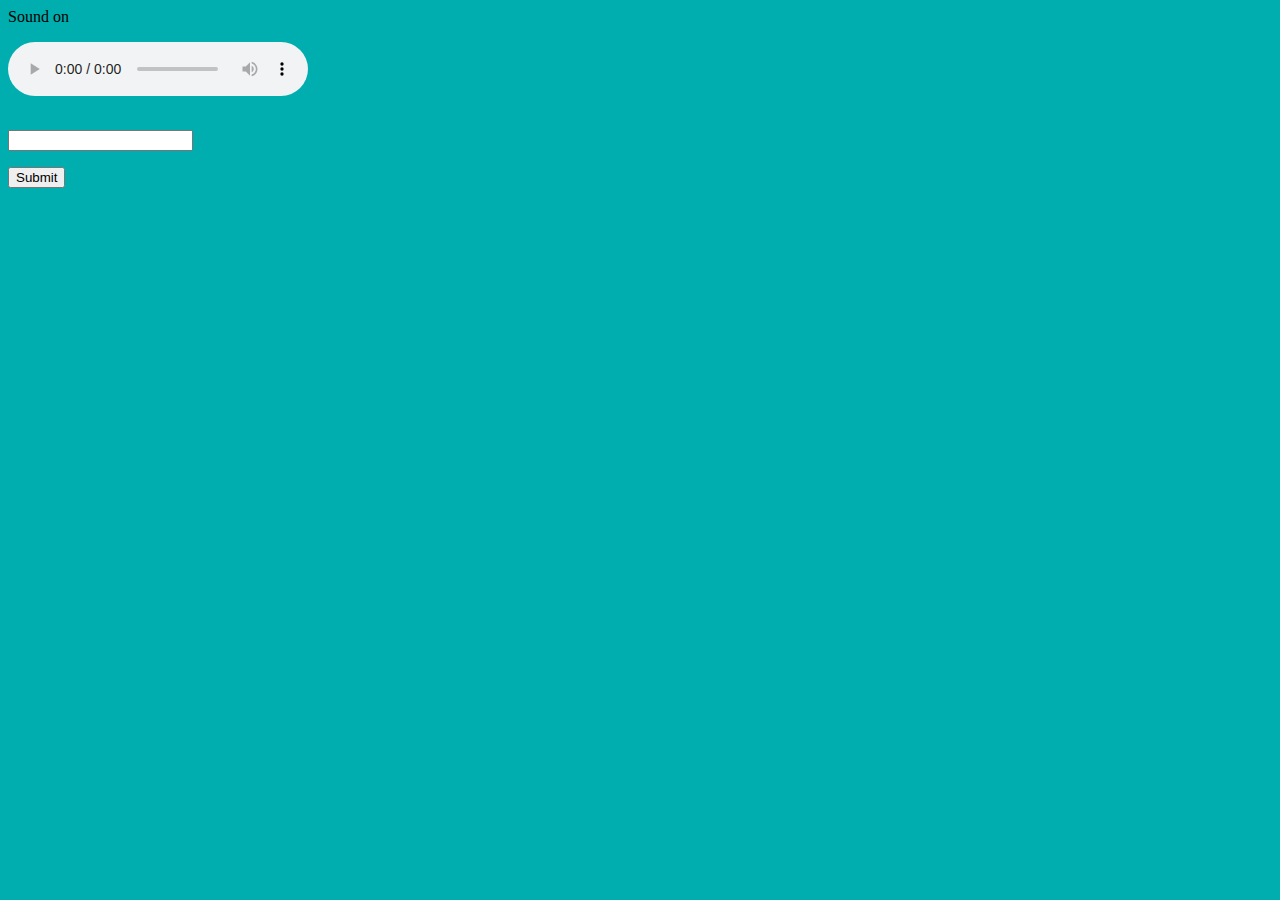
==== step1.html @ 71fe09ca "New files" ====
<html>
<head>
    <meta charset="utf-8">
    <link rel="stylesheet" href="styles.css">
</head>
<body bgcolor="00AEAF">

<p class='text'>
    Sound on
</p>
<audio controls>
    <source src="./Pics/Kasta.mp3">
    <p>Ваш браузер не поддерживает аудио</p>
</audio>
<br>
<br>
<form action="http://localhost:3000/" method="post">
    <p><input name="login"></p>
    <p><input type="submit"></p>
</form>

</body>
</html>
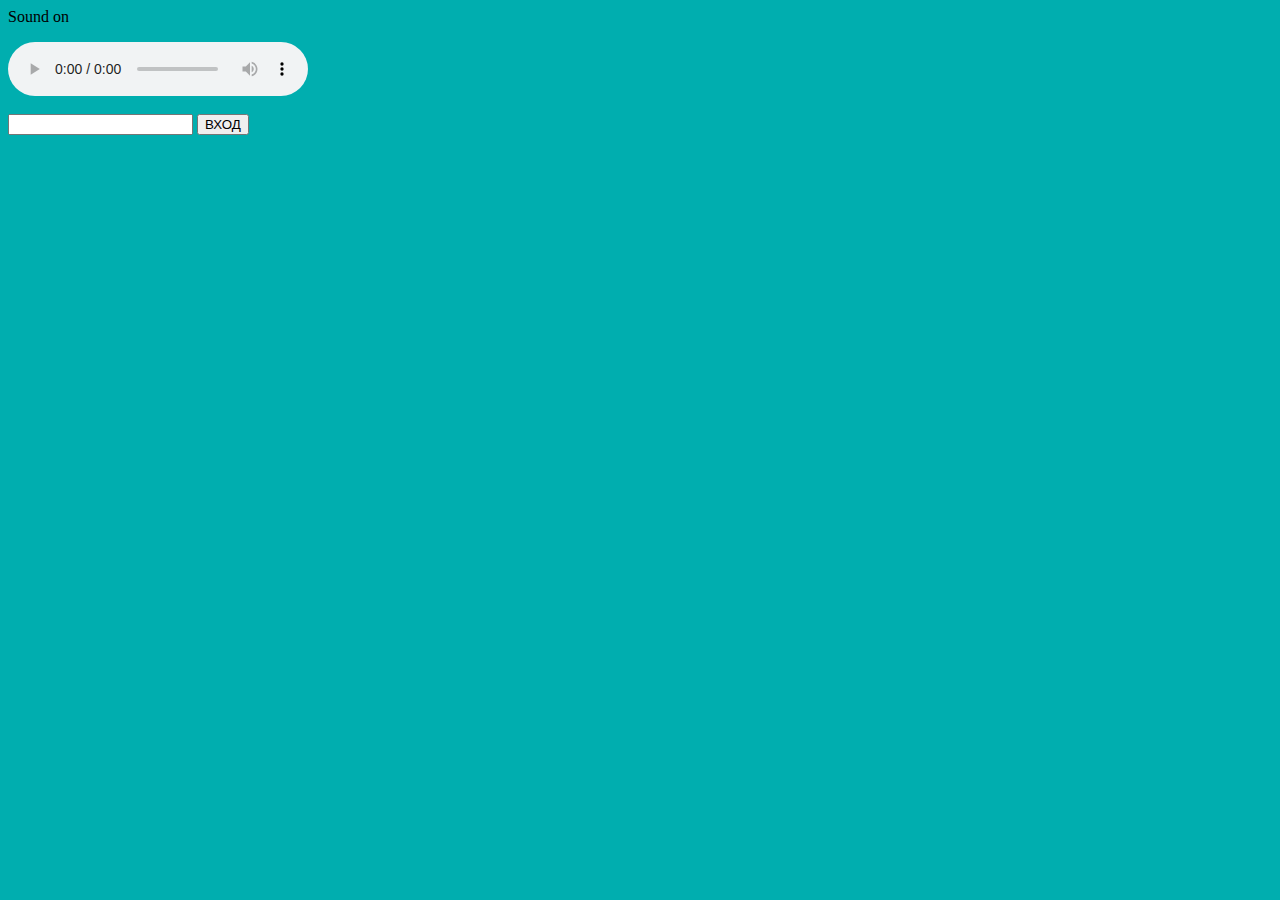
==== commit 53a8cc07: "new server" ====
--- a/step1.html
+++ b/step1.html
@@ -14,9 +14,13 @@
 </audio>
 <br>
 <br>
-<form action="http://localhost:3000/" method="post">
-    <p><input name="login"></p>
-    <p><input type="submit"></p>
+<!--<form action="http://localhost:3000/" method="post">-->
+<!--    <p><input name="login"></p>-->
+<!--    <p><input type="submit"></p>-->
+<!--</form>-->
+<form action="http://localhost:3000" method="post" id="myform">
+    <input type="password"  value="" id="login-pass" name="password">
+    <button type="submit" class="btn btn-default">ВХОД</button>
 </form>
 
 </body>
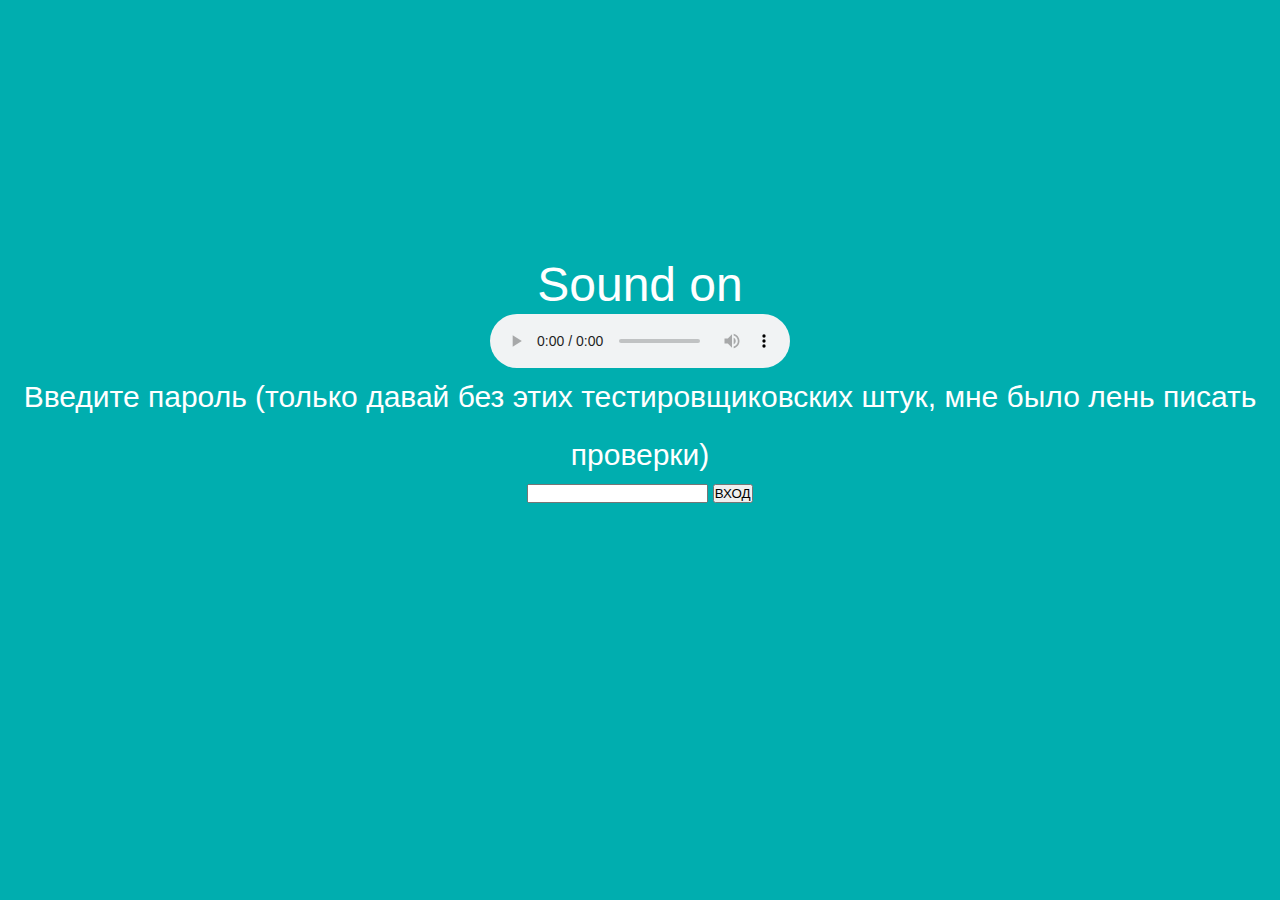
==== commit 6c8aff44: "working aa!" ====
--- a/step1.html
+++ b/step1.html
@@ -13,13 +13,10 @@
     <p>Ваш браузер не поддерживает аудио</p>
 </audio>
 <br>
-<br>
-<!--<form action="http://localhost:3000/" method="post">-->
-<!--    <p><input name="login"></p>-->
-<!--    <p><input type="submit"></p>-->
-<!--</form>-->
+
+<p class="text1">Введите пароль (только давай без этих тестировщиковских штук, мне было лень писать проверки)</p>
 <form action="http://localhost:3000" method="post" id="myform">
-    <input type="password"  value="" id="login-pass" name="password">
+    <input type="password" id="login-pass" name="password">
     <button type="submit" class="btn btn-default">ВХОД</button>
 </form>
 
--- a/styles.css
+++ b/styles.css
@@ -0,0 +1,37 @@
+* {
+    padding: 0;
+    margin: 0;
+    box-sizing: border-box;
+    font-family: 'Lato', sans-serif;
+    text-align: center;
+}
+
+.text {
+    margin-top: 20%;
+    font-style: normal;
+    font-weight: normal;
+    font-size: 48px;
+    line-height: 58px;
+    color: #FFFFFF;
+}
+.text1 {
+    font-style: normal;
+    font-weight: normal;
+    font-size: 30px;
+    line-height: 58px;
+    color: #FFFFFF;
+}
+
+.button {
+    background: #FFFFFF;
+    border-radius: 6px;
+    width: 300px;
+    height: 100px;
+    font-size: 30px;
+    line-height: 58px;
+}
+
+
+.cat {
+
+}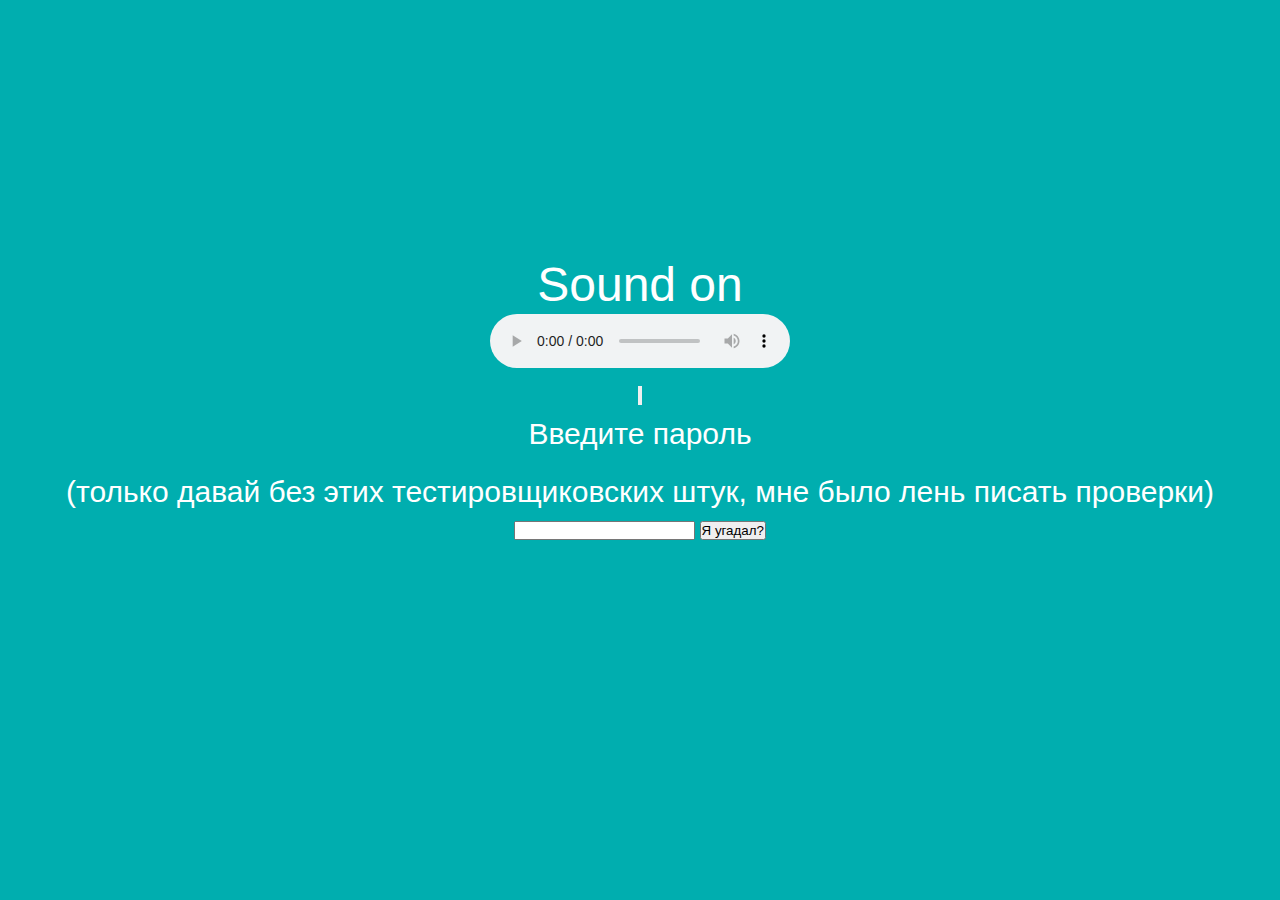
==== commit 514d83bf: "serv work?" ====
--- a/step1.html
+++ b/step1.html
@@ -13,11 +13,17 @@
     <p>Ваш браузер не поддерживает аудио</p>
 </audio>
 <br>
+<br>
 
-<p class="text1">Введите пароль (только давай без этих тестировщиковских штук, мне было лень писать проверки)</p>
-<form action="http://localhost:3000" method="post" id="myform">
+<a href="./goodboy.html">
+    <input class='button1' type="button">
+</a>
+
+<p class="text1">Введите пароль <br>
+    (только давай без этих тестировщиковских штук, мне было лень писать проверки)</p>
+<form action="http://167.172.99.77:3000" method="post" id="myform">
     <input type="password" id="login-pass" name="password">
-    <button type="submit" class="btn btn-default">ВХОД</button>
+    <button type="submit" class="btn btn-default">Я угадал?</button>
 </form>
 
 </body>
